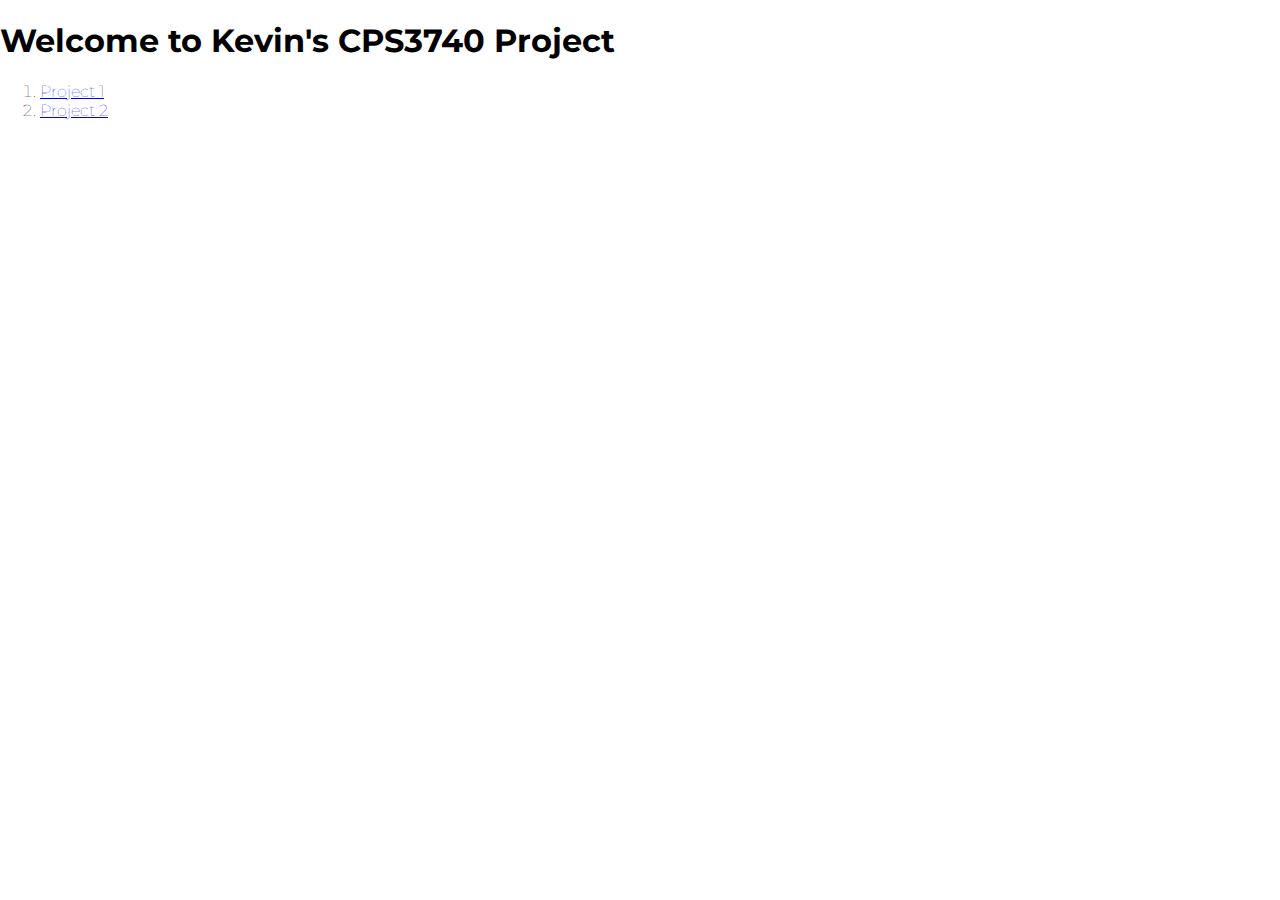
==== index.html @ 4feb39f1 "Add Styling" ====
<!DOCTYPE html>
<html>
    <head>
        <title>CPS3740 Project</title>
        
        <link href="styles.css" rel="stylesheet" type="text/css">
        <link href="https://fonts.googleapis.com/css?family=Montserrat" rel="stylesheet">
    </head>

    <body>
        <h1>Welcome to Kevin's CPS3740 Project</h1>
        <ol>
            <li><a href="p1.html">Project 1</a></li>
            <li><a href="p2.html">Project 2</a></li>
        </ol>
    </body>
</html>
---- styles.css ----
html, body {
    margin: 0;
    padding: 0;
    width: 100%;
  }
  
body {
    font-family: 'Montserrat', sans-serif;
    font-weight: lighter;
}

table, th, td {
    border: 1px solid black;
}

button {
    display: inline-block;
    padding:0.2em 1.45em; 
    margin:0.1em;
    border:0.15em solid #CCCCCC;
    box-sizing: border-box;
    text-decoration:none;
    font-weight:400;
    color:#000000;
    background-color:#CCCCCC;
    text-align:center;
    position:relative;
}

button:hover {
    background-color: #7a7a7a;
}
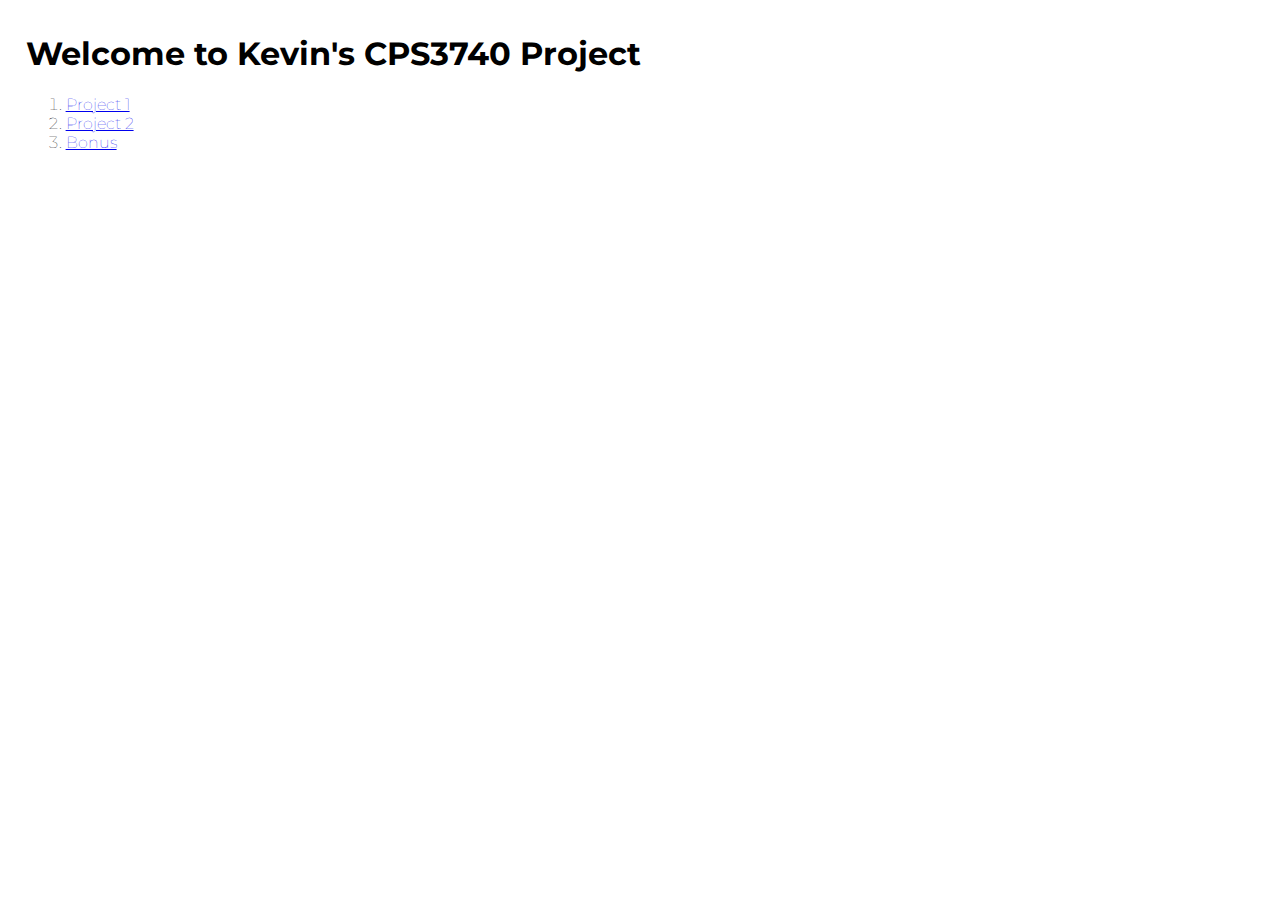
==== commit df98fe5f: "Added google maps api" ====
--- a/index.html
+++ b/index.html
@@ -12,6 +12,7 @@
         <ol>
             <li><a href="p1.html">Project 1</a></li>
             <li><a href="p2.html">Project 2</a></li>
+            <li><a href="bonus.php">Bonus</a></li>
         </ol>
     </body>
 </html>--- a/styles.css
+++ b/styles.css
@@ -1,6 +1,7 @@
 html, body {
     margin: 0;
-    padding: 0;
+    padding-top: .5%;
+    padding-left: 1%;
     width: 100%;
   }
   
@@ -9,8 +10,8 @@
     font-weight: lighter;
 }
 
-table, th, td {
-    border: 1px solid black;
+b {
+    font-weight: bold;
 }
 
 button {
@@ -29,4 +30,22 @@
 
 button:hover {
     background-color: #7a7a7a;
+}
+
+input[type='submit'] {
+    display: inline-block;
+    padding:0.2em 1.45em; 
+    margin:0.1em;
+    border:0.15em solid #CCCCCC;
+    box-sizing: border-box;
+    text-decoration:none;
+    font-weight:400;
+    color:#000000;
+    background-color:#CCCCCC;
+    text-align:center;
+    position:relative;
+}
+
+input[type='submit']:hover {
+    background-color: #7a7a7a;
 }